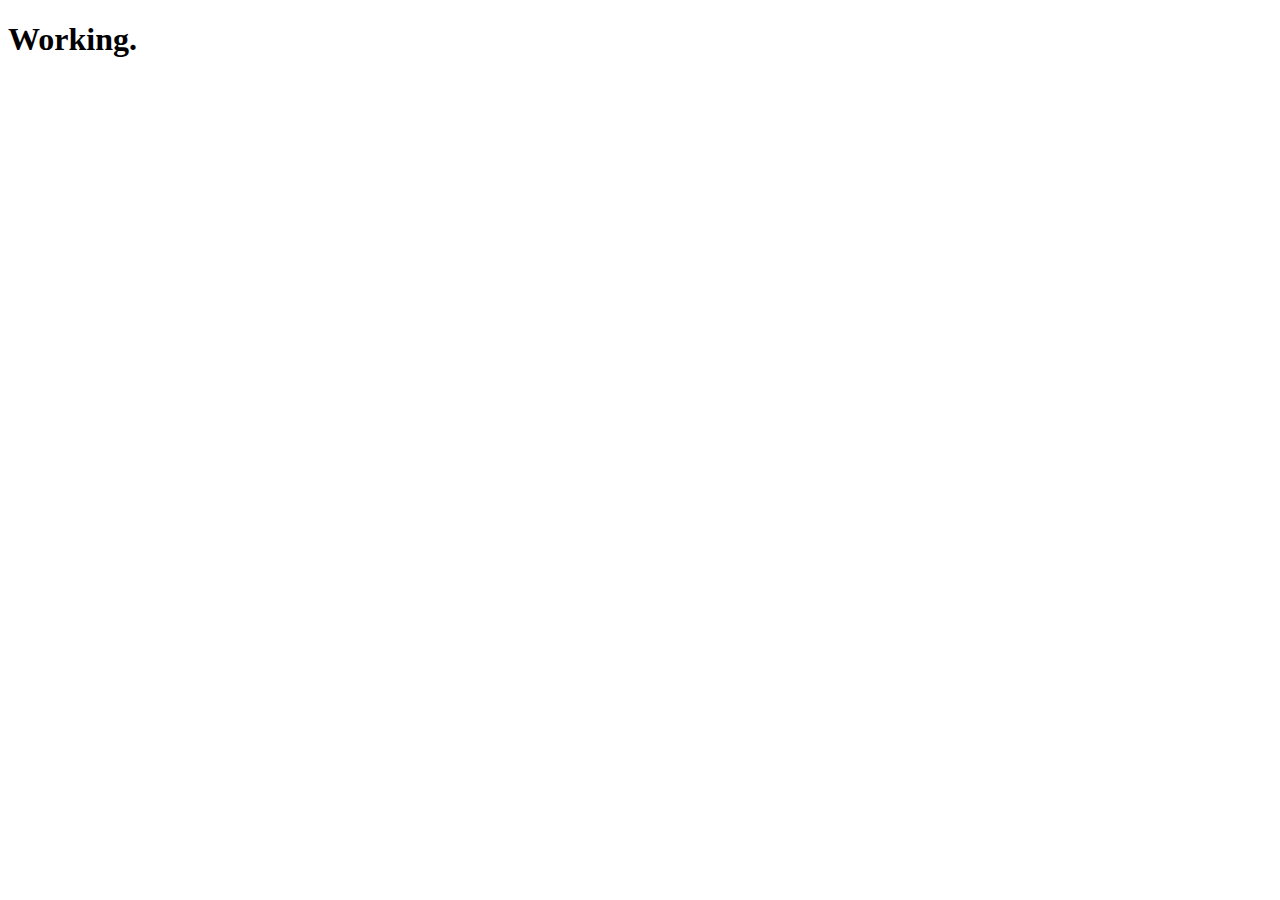
==== InvoicerHost/index.html @ 18fa57e3 "Added selvhost project." ====
﻿<!DOCTYPE html>

<html lang="en" xmlns="http://www.w3.org/1999/xhtml">
<head>
    <meta charset="utf-8" />
	<title></title>

	<link href="content/site.css" rel="stylesheet" />
	<script src="scripts/app.js"></script>
</head>
	<body>
		<h1>Working.</h1>
	</body>
</html>
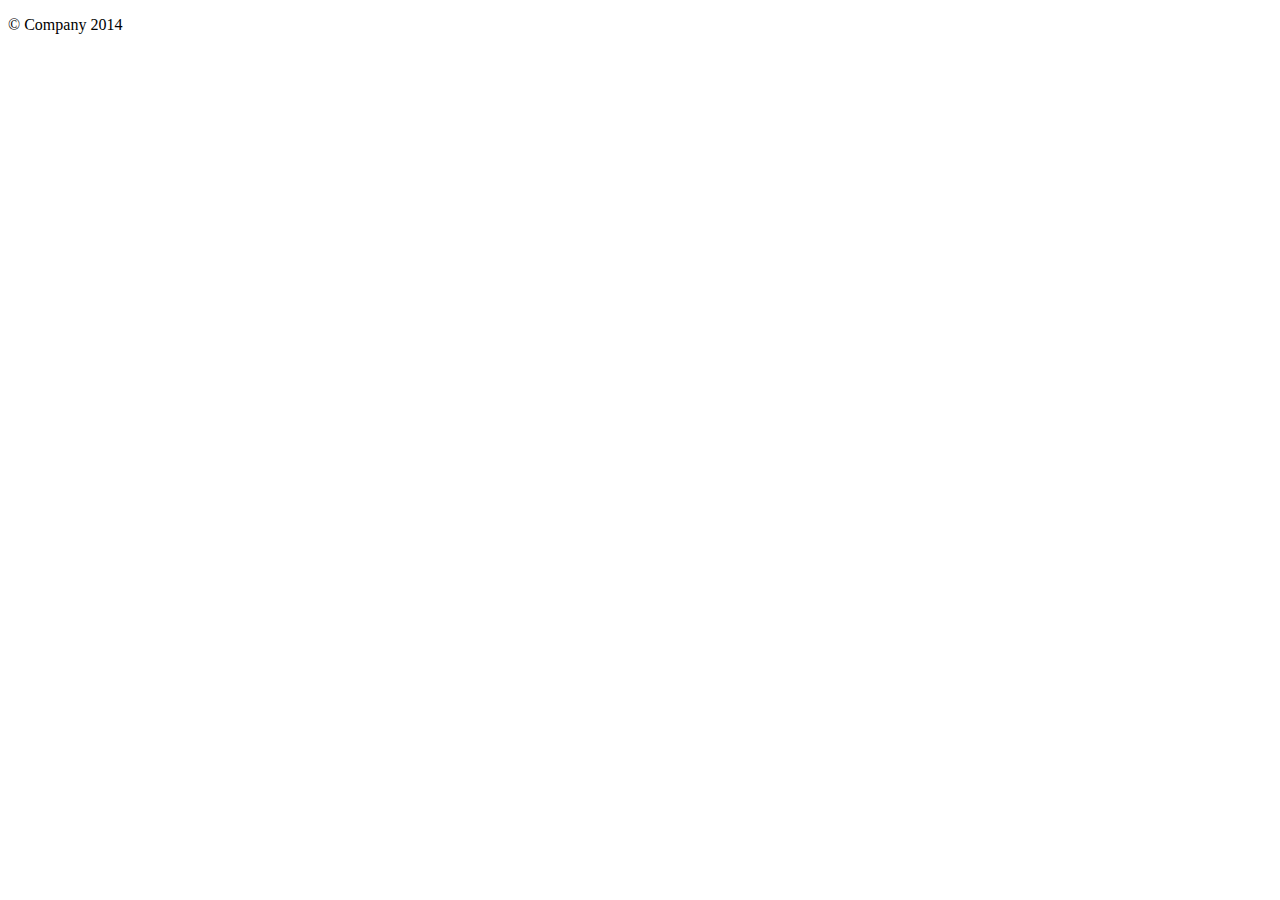
==== commit 69cec282: "Added Bootstrap." ====
--- a/InvoicerHost/index.html
+++ b/InvoicerHost/index.html
@@ -1,14 +1,29 @@
 ﻿<!DOCTYPE html>
 
 <html lang="en" xmlns="http://www.w3.org/1999/xhtml">
-<head>
-    <meta charset="utf-8" />
-	<title></title>
+	<head>
+		<meta charset="utf-8">
+		<meta http-equiv="X-UA-Compatible" content="IE=edge">
+		<meta name="viewport" content="width=device-width, initial-scale=1">
 
-	<link href="content/site.css" rel="stylesheet" />
+		<title></title>
+		<link href="content/bootstrap.css" rel="stylesheet" />
+		<link href="content/site.css" rel="stylesheet" />
+	</head>
+	<body class="panel-body">
+		
+		<div class="container">
+			<div></div>
+
+
+			<footer>
+				<p>&copy; Company 2014</p>
+			</footer>
+		</div>
+	</body>
+
+	<script src="scripts/jquery-1.9.0.min.js"></script>
+	<script src="scripts/bootstrap.min.js"></script>
 	<script src="scripts/app.js"></script>
-</head>
-	<body>
-		<h1>Working.</h1>
-	</body>
+
 </html>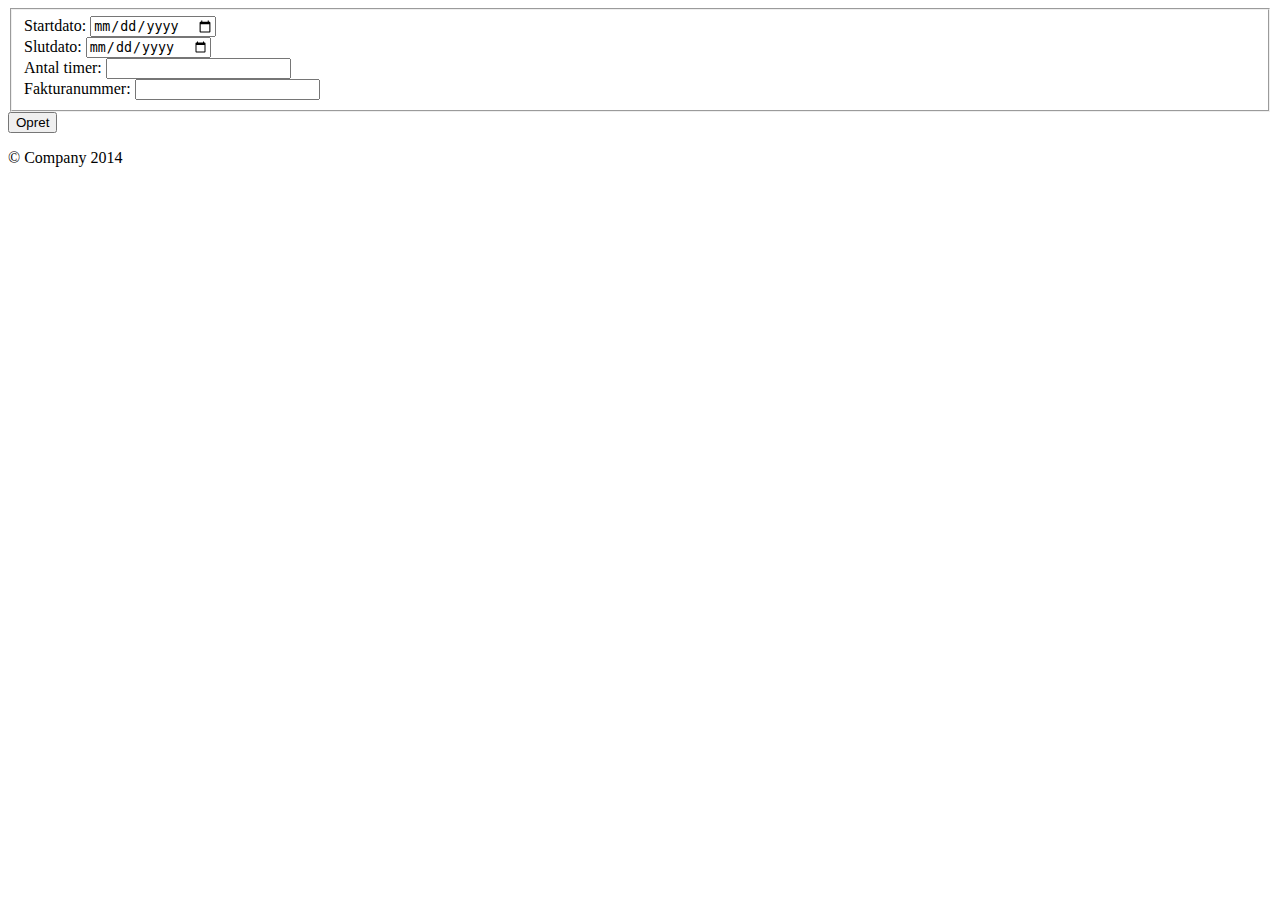
==== commit 95aeff54: "Started implementing main view." ====
--- a/InvoicerHost/index.html
+++ b/InvoicerHost/index.html
@@ -1,6 +1,6 @@
 ﻿<!DOCTYPE html>
 
-<html lang="en" xmlns="http://www.w3.org/1999/xhtml">
+<html lang="da" xmlns="http://www.w3.org/1999/xhtml" ng-app="invoiceApp">
 	<head>
 		<meta charset="utf-8">
 		<meta http-equiv="X-UA-Compatible" content="IE=edge">
@@ -10,10 +10,38 @@
 		<link href="content/bootstrap.css" rel="stylesheet" />
 		<link href="content/site.css" rel="stylesheet" />
 	</head>
-	<body class="panel-body">
-		
+	<body ng-controller="invoiceController">
 		<div class="container">
-			<div></div>
+			<form class="form-horizontal" action="index.html">
+				<fieldset>
+					<div>
+						<label for="periodStart">
+							Startdato:
+							<input id="periodStart" type="date" class="form-control" ng-model="invoice.periodStart" />
+						</label>
+					</div>
+					<div>
+						<label for="periodEnd">
+							Slutdato:
+							<input id="periodEnd" type="date"  class="form-control" ng-model="invoice.periodEnd" />
+						</label>
+					</div>
+					<div>
+						<label for="hours">
+							Antal timer:
+							<input id="hours" class="form-control" ng-model="invoice.hours" />
+						</label>
+					</div>
+					<div>
+						<label for="invoiceNumber">
+							Fakturanummer:
+							<input id="invoiceNumber" class="form-control" ng-model="invoice.invoiceNumber" />
+						</label>
+					</div>
+				</fieldset>
+
+				<button class="form-control btn-primary" type="button" ng-click="create()">Opret</button>
+			</form>
 
 
 			<footer>
@@ -24,6 +52,8 @@
 
 	<script src="scripts/jquery-1.9.0.min.js"></script>
 	<script src="scripts/bootstrap.min.js"></script>
+	<script src="scripts/angular.js"></script>
+
 	<script src="scripts/app.js"></script>
-
+	<script src="scripts/controllers.js"></script>
 </html>